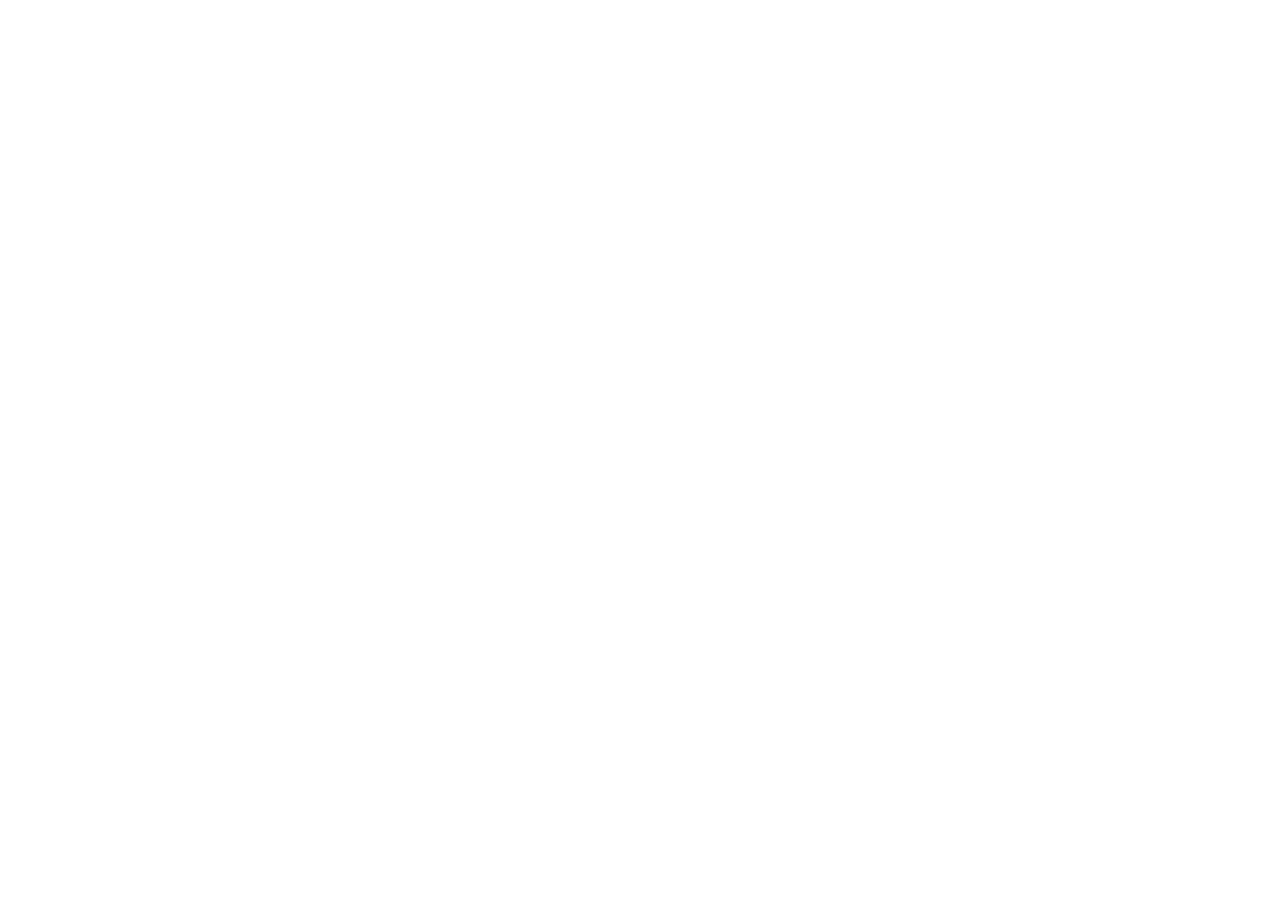
==== o_meni.html @ f3fc12c1 "index.html finished" ====
<!DOCTYPE html>
<html>
<head>
    <meta charset="UTF-8">
    <meta name="viewport" content="width=device-width, initial-scale=1.0">
    <meta http-equiv="X-UA-Compatible" content="ie=edge">
    <link rel="stylesheet" type="text/css" href="./bootstrap&css/bootstrap.css">
    <link rel="stylesheet" type="text/css" href="./bootstrap&css/stilovi.css">
    <title>O nama</title>
</head>

<body>

</body>

</html>
---- bootstrap&css/stilovi.css ----
@font-face {
	font-family: Dharko Gilbert;
	src: url(Dharko\ Gilbert.ttf);
}

@font-face {
	font-family: Julietta Messie;
	src: url(Julietta-Messie-Demo.ttf);
}

.stil1 {
	background-color: #2288a8;
	font-family: Dharko Gilbert;
}

.stil2 {
	font-family: Dharko Gilbert;
	font-size: 30px;
	background-color: #84cded;
}

.stil3 {
	font-family: Dharko Gilbert;
	background-color: #6d8836;
}

.stil4 {
	font-family: Dharko Gilbert;
	background-color: #736056;
}

.stil5 {
	font-family: Dharko Gilbert;
	background-color: #dad4da;
}

.stil6 {
	font-family: Dharko Gilbert;
	background-color: #f1ece7;
}

.font1 {
	font-size: 30px;
}

.font2 {
	font-size: 25px;
}

.fontglobal {
	font-family: Dharko Gilbert;
} 

footer{
	width: 100%;
	height: 50px;
	font-size: 15px;
	position: fixed;
	bottom: 0px;
}
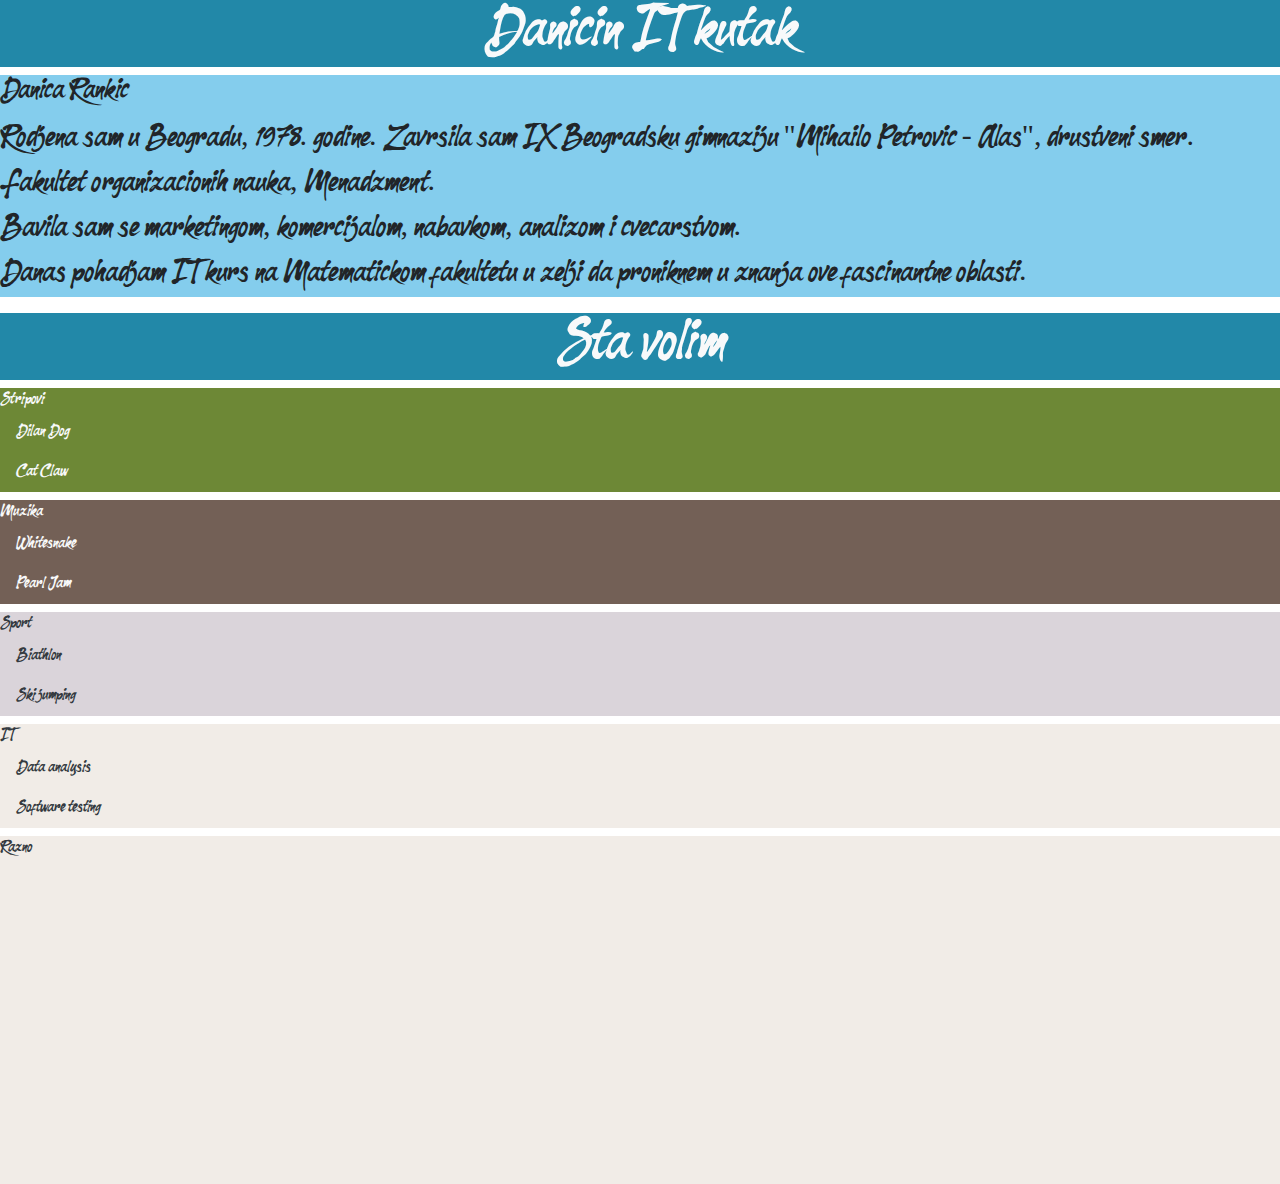
==== commit 18b8fdab: "o_meni.html finished" ====
--- a/o_meni.html
+++ b/o_meni.html
@@ -11,6 +11,47 @@
 
 <body>
 
+    <h1 class="display-4 text-light text-center stil1">Danicin IT kutak</h1>
+
+    <div class="display-5 mt-2 stil2">
+        <h3>Danica Rankic</h3>
+            <p>
+                Rodjena sam u Beogradu, 1978. godine. Zavrsila sam IX Beogradsku gimnaziju "Mihailo Petrovic - Alas", drustveni smer. Fakultet organizacionih nauka, Menadzment.
+                <br>
+                Bavila sam se marketingom, komercijalom, nabavkom, analizom i cvecarstvom.
+                <br>
+                Danas pohadjam IT kurs na Matematickom fakultetu u zelji da proniknem u 
+                znanja ove fascinantne oblasti.
+            </p>
+    </div>
+
+    <h1 class="display-4 text-light text-center stil1">Sta volim</h1>
+
+    <div class="display-5 mt-2 text-light stil3">Stripovi
+        <a class="nav-link text-light" href="https://en.wikipedia.org/wiki/Dylan_Dog">Dilan Dog</a>
+        <a class="nav-link text-light" href="https://en.wikipedia.org/wiki/Cat_Claw">Cat Claw</a>
+    </div>
+
+    <div class="display-5 mt-2 text-light stil4">Muzika
+        <a class="nav-link text-light" href="https://en.wikipedia.org/wiki/Whitesnake">Whitesnake</a>
+        <a class="nav-link text-light" href="https://en.wikipedia.org/wiki/Pearl_Jam">Pearl Jam</a>
+    </div>
+
+    <div class="display-5 mt-2 text-dark stil5">Sport
+        <a class="nav-link text-dark" href="https://en.wikipedia.org/wiki/Biathlon">Biathlon</a>
+        <a class="nav-link text-dark" href="https://en.wikipedia.org/wiki/Ski_jumping">Ski jumping</a>
+    </div>
+    
+    <div class="display-5 mt-2 text-dark stil6">IT
+        <a class="nav-link text-dark" href="https://en.wikipedia.org/wiki/Data_analysis">Data analysis</a>
+        <a class="nav-link text-dark" href="https://en.wikipedia.org/wiki/Software_testing">Software testing</a>
+    </div>
+
+    <div class="display-5 mt-2 text-dark stil6">Razno
+        <br>
+        <iframe width="560" height="315" src="https://www.youtube.com/embed/PTZpfQ2wokA" frameborder="0" allow="accelerometer; autoplay; encrypted-media; gyroscope; picture-in-picture" allowfullscreen></iframe>
+    </div>
+    
 </body>
 
 </html>
